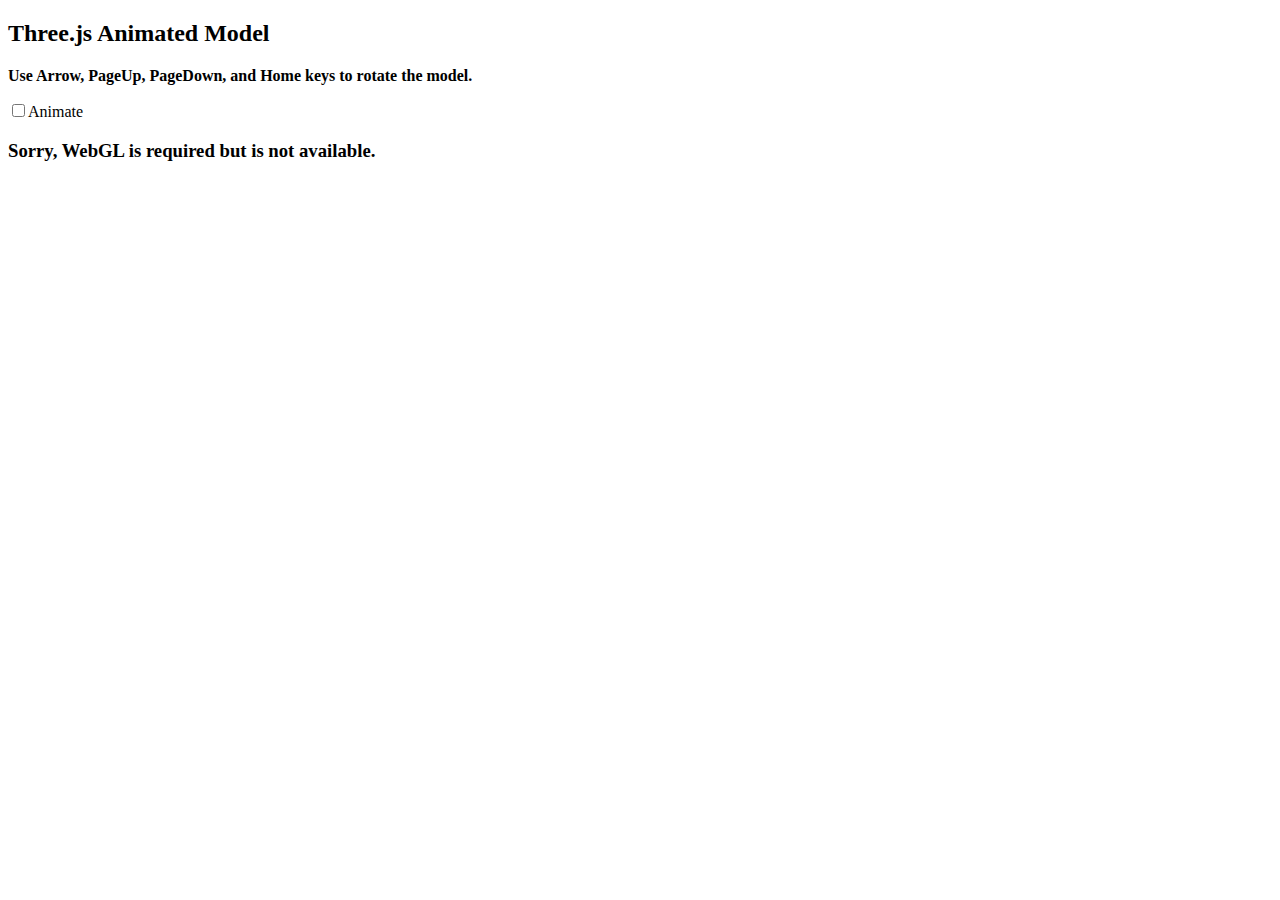
==== cmsc405P3.html @ 8eb8e9cb "starting project 3" ====
<!DOCTYPE html>
<head>
<meta charset="UTF-8">
<title>Three.js Modeling</title>
<style>
</style>
<script src="./lib/three.min.js"></script>
<script>

/* This is a starter file for experimenting with 3D animated models
 * in three.js.  The user can rotate the model using the keyboard, and
 * can turn animation on and off.  As an example, it shows  a sphere
 * rotating around a cube.
 *
 * To make your own model, add any global variables that you need for
 * animating the model, build the model in the createWorld() function,
 * and update the animation variables in the updateForFrame() function.
 *
 * For a more complex modeling example using this framework,
 * see diskworld-1.html.
 */

"use strict";

var scene, camera, renderer;  // Three.js rendering basics.

var canvas;  // The canvas on which the image is rendered.


var model;   // Contains the visible objects in the scene, but
             // not the lights or camera.  The model can be
			 // rotated using the keyboard. 

// Nodes in the scene graphs that are modified as part of the animation:
var sphereRotator;  // The sphere is a child of this object; rotating
                    // this object about the y-axis rotates the sphere.

var animating = false;  // This is set to true when an animation is running.


/*  Create the scene graph.  This function is called once, as soon as the page loads.
 *  The renderer has already been created before this function is called.
 */
function createWorld() {
    renderer.setClearColor( 0x444444 );  // Set background color (0x444444 is dark gray).
	scene = new THREE.Scene();
	
	// create a camera, sitting on the positive z-axis.  The camera is not part of the scene.
	camera = new THREE.PerspectiveCamera(45, canvas.width/canvas.height, 1, 30);
	camera.position.z = 15;
	
    // create some lights and add them to the scene.
	scene.add( new THREE.DirectionalLight( 0xffffff, 0.4 ) ); // dim light shining from above
	var viewpointLight = new THREE.DirectionalLight( 0xffffff, 0.8 );  // a light to shine in the direction the camera faces
	viewpointLight.position.set(0,0,1);  // shines down the z-axis
	scene.add(viewpointLight);
	
	// create the model 
	model = new THREE.Object3D();
	model.add( new THREE.Mesh(  // add a big cube at the origin; the cube is not animated
	    new THREE.BoxGeometry(3,3,3),
		new THREE.MeshLambertMaterial({ color: 0xff7700 })
	));
	model.add( new THREE.Mesh(  // A tall narrow cylinder on the axis of rotation
        new THREE.CylinderGeometry(0.3,0.3,8),
		new THREE.MeshLambertMaterial({ color: 0x0000AA })
	));
	var sphere = new THREE.Mesh(
	    new THREE.SphereGeometry(1,32,16),
		new THREE.MeshPhongMaterial({
		    color: "green",
			specular: 0x101010,
			shininess: 32
		})
	);
	sphere.position.x = 4;
	sphereRotator = new THREE.Object3D();
	sphereRotator.add(sphere);
	model.add(sphereRotator);

	model.rotation.set(0.2,0,0); // Tip it forward a bit, so we're not looking at it edge-on.
	
	scene.add(model);
}


/*  Render the scene.  This is called for each frame of the animation.
 */
function render() {
    renderer.render(scene, camera);
}


/*  When an animation is in progress, this function is called just before rendering each
 *  frame of the animation, to make any changes necessary in the scene graph to prepare
 *  for that frame.
 */
function updateForFrame() {
    sphereRotator.rotation.y += 0.03;
}


//--------------------------- animation support -----------------------------------

/* This function runs the animation by calling updateForFrame() then calling render().
 * Finally, it arranges for itself to be called again to do the next frame.  When the
 * value of animating is set to false, this function does not schedule the next frame,
 * so the animation stops.
 */
function doFrame() {
    if (animating) {
        updateForFrame();
        render();
        requestAnimationFrame(doFrame); 
	}
}


/* Responds when the setting of the "Animate" checkbox is changed.  This
 * function will start or stop the animation, depending on its setting.
 */
function doAnimateCheckbox() {
    var anim = document.getElementById("animate").checked;
	if (anim != animating) {
		animating = anim;
		if (animating) {
			doFrame();
		}
	}
}



//----------------------------- keyboard support ----------------------------------

/*  Responds to user's key press.  Here, it is used to rotate the model.
 */
function doKey(event) {
	var code = event.keyCode;
	var rotated = true;
	switch( code ) {
	    case 37: model.rotation.y -= 0.03;  break;    // left arrow
	    case 39: model.rotation.y +=  0.03; break;    // right arrow
	    case 38: model.rotation.x -= 0.03;  break;    // up arrow
	    case 40: model.rotation.x += 0.03;  break;    // down arrow
	    case 33: model.rotation.z -= 0.03;  break;    // page up
	    case 34: model.rotation.z += 0.03;  break;    // page down
	    case 36: model.rotation.set(0.2,0,0); break;  // home
	    default: rotated = false;
	}
	if (rotated) {
		event.preventDefault();  // Prevent keys from scrolling the page.
		if (!animating) { // (if an animation is running, no need for an extra render)
			render();
		}
	}
}



//----------------------------------------------------------------------------------

/**
 *  This init() function is called when by the onload event when the document has loaded.
 */
function init() {
	try {
	    canvas = document.getElementById("glcanvas");
		renderer = new THREE.WebGLRenderer( {
		    canvas: canvas,
		    antialias: true
		} );
	}
	catch (e) {
		document.getElementById("canvas-holder").innerHTML =
		         "<h3><b>Sorry, WebGL is required but is not available.</b><h3>";
		return;
	}
	document.addEventListener("keydown", doKey, false);
	document.getElementById("animate").checked = false;
	document.getElementById("animate").onchange = doAnimateCheckbox;
	createWorld();
	render();
}

</script>
</head>
<body onload="init()">

<h2>Three.js Animated Model</h2>

<p><b>Use Arrow, PageUp, PageDown, and Home keys to rotate the model.</b></p>

<p><label><input type="checkbox" id="animate">Animate</label>
</p>

<div id="canvas-holder">
<canvas id="glcanvas" width="500" height="500"></canvas>
</div>

</body>
</html>
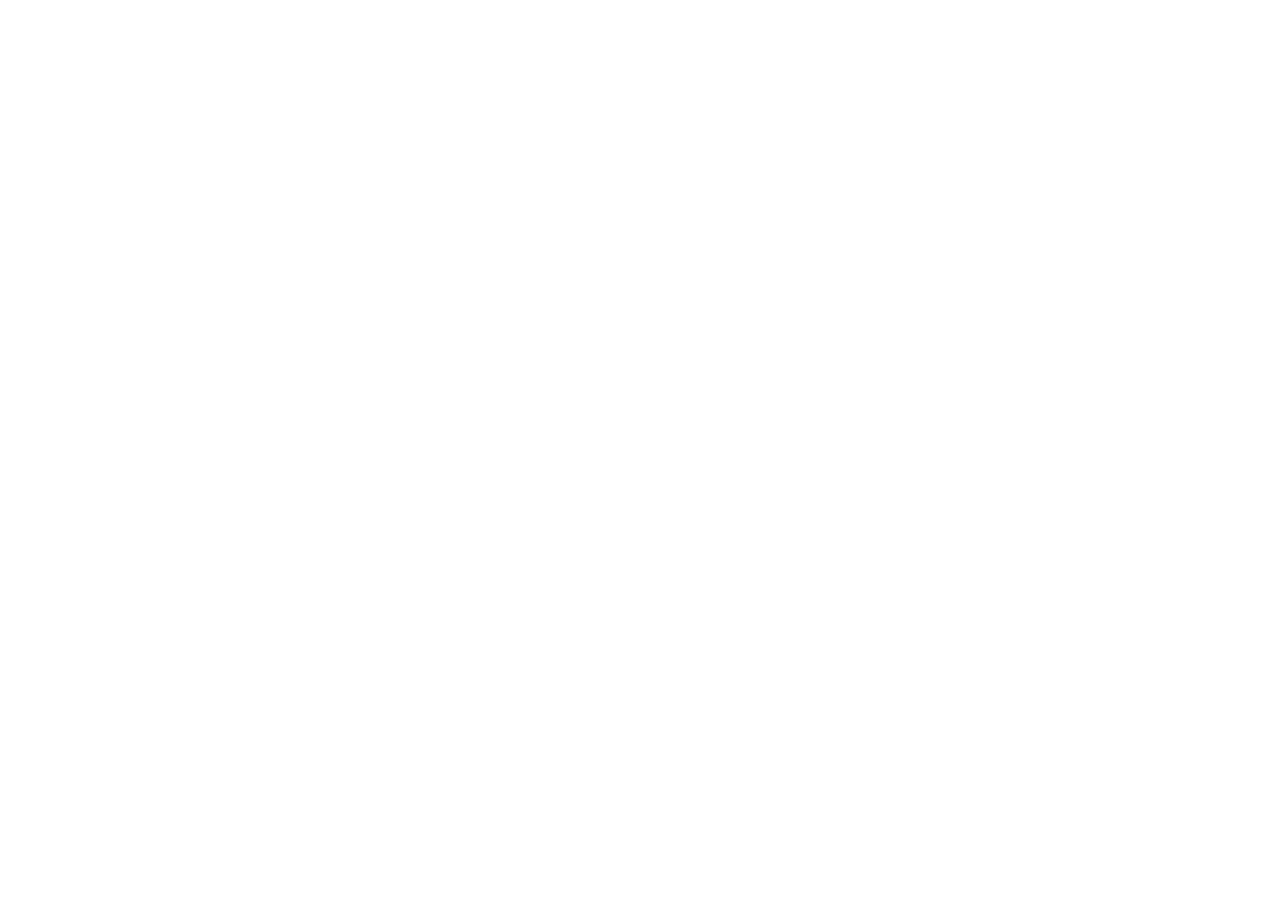
==== commit 63f0bf38: "adding sphere and cube" ====
--- a/cmsc405P3.html
+++ b/cmsc405P3.html
@@ -3,8 +3,37 @@
 <meta charset="UTF-8">
 <title>Three.js Modeling</title>
 <style>
+    html, body {
+      margin: 0;  /* Make sure that there is no margin around the canvas */
+			overflow: hidden;  /* Make sure we don't get scroll bars. */
+			position: relative;
+			font-family: Helvetica, sans-serif;
+    }
+    canvas {
+      display: block; /* The default display, inline, would add small margin below the canvas */
+    }
+    table {
+    	border-collapse: collapse;
+    	background: #292b2c;
+    	color: #fff;
+    	position: absolute;
+    }
+    table, th, td {
+    	border: 2px solid #fff;
+    }
+    th, td {
+    	padding: 6px;
+    }
+    td input {
+    	width: 100%;
+    	text-align: center;
+    }
+    td input:hover {
+    	cursor: pointer;
+    }
 </style>
 <script src="./lib/three.min.js"></script>
+<script src="./lib/TrackballControls.js"></script>
 <script>
 
 /* This is a starter file for experimenting with 3D animated models
@@ -26,68 +55,133 @@
 
 var canvas;  // The canvas on which the image is rendered.
 
-
 var model;   // Contains the visible objects in the scene, but
              // not the lights or camera.  The model can be
 			 // rotated using the keyboard. 
 
-// Nodes in the scene graphs that are modified as part of the animation:
-var sphereRotator;  // The sphere is a child of this object; rotating
-                    // this object about the y-axis rotates the sphere.
-
-var animating = false;  // This is set to true when an animation is running.
-
+var controls;  // an object of type TrackballControls, the handles roatation using the mouse.
+
+// shapes
+var cube;
+var pyramid;
+var star;
+var heart;
+var cone;
+var sphere;
+
+// var animating = false;  // This is set to true when an animation is running.
+var shapes = {
+	cube: {animation: true, count: 1, limit: 3, increasing: true},
+	pyramid: {animation: true, count: 0, limit: 100},
+	heart: {animation: true, count: 0, limit: 100},
+	star: {animation: true, count: 0, limit: 100},
+	sphere: {animation: true, count: 0, limit: 2},
+	cone: {animation: true, count: 0, limit: null}
+};
+
+var COLORS = {
+	orange: 0xFF9988, 
+	pink: 0xFFBBBB, 
+	green: 0xAAFFAA, 
+	yellow: 0xffff99, 
+	magenta: 0xff99ff, 
+	cyan: 0x99ffff
+}; 
 
 /*  Create the scene graph.  This function is called once, as soon as the page loads.
  *  The renderer has already been created before this function is called.
  */
 function createWorld() {
-    renderer.setClearColor( 0x444444 );  // Set background color (0x444444 is dark gray).
+  renderer.setClearColor(0x00000); 
 	scene = new THREE.Scene();
 	
 	// create a camera, sitting on the positive z-axis.  The camera is not part of the scene.
-	camera = new THREE.PerspectiveCamera(45, canvas.width/canvas.height, 1, 30);
-	camera.position.z = 15;
-	
-    // create some lights and add them to the scene.
-	scene.add( new THREE.DirectionalLight( 0xffffff, 0.4 ) ); // dim light shining from above
-	var viewpointLight = new THREE.DirectionalLight( 0xffffff, 0.8 );  // a light to shine in the direction the camera faces
-	viewpointLight.position.set(0,0,1);  // shines down the z-axis
-	scene.add(viewpointLight);
-	
+	// fov — Camera frustum vertical field of view.
+	// aspect — Camera frustum aspect ratio.
+	// near — Camera frustum near plane.
+	// far — Camera frustum far plane.
+
+	camera = new THREE.PerspectiveCamera(100, canvas.width / canvas.height, 1, 300);
+
+	var light = new THREE.DirectionalLight(0xffffff, 1.2);
+	light.position.set(10, 6, 10);
+	camera.position.set(10, 6, 10);
+	camera.lookAt(scene.position);
+	camera.add(light);
+	scene.add(camera);
+
 	// create the model 
 	model = new THREE.Object3D();
-	model.add( new THREE.Mesh(  // add a big cube at the origin; the cube is not animated
-	    new THREE.BoxGeometry(3,3,3),
-		new THREE.MeshLambertMaterial({ color: 0xff7700 })
-	));
-	model.add( new THREE.Mesh(  // A tall narrow cylinder on the axis of rotation
-        new THREE.CylinderGeometry(0.3,0.3,8),
-		new THREE.MeshLambertMaterial({ color: 0x0000AA })
-	));
-	var sphere = new THREE.Mesh(
-	    new THREE.SphereGeometry(1,32,16),
+
+	cube = cube();
+	sphere = sphere();
+
+	// add shapes to model
+	// create axes - x:red, y:green, z:blue
+	model.add(new THREE.AxisHelper(5));
+	model.add(cube);
+	model.add(sphere);
+		
+	scene.add(model);
+}
+
+function threeD(shape) {
+	var threeD = new THREE.Object3D();
+	return threeD.add(shape);
+}
+
+function heart() {
+
+}
+
+function cube() {
+	var shape = new THREE.Mesh(
+	  new THREE.BoxGeometry(1, 1, 1),
 		new THREE.MeshPhongMaterial({
-		    color: "green",
-			specular: 0x101010,
-			shininess: 32
+			color: COLORS.magenta
 		})
 	);
-	sphere.position.x = 4;
-	sphereRotator = new THREE.Object3D();
-	sphereRotator.add(sphere);
-	model.add(sphereRotator);
-
-	model.rotation.set(0.2,0,0); // Tip it forward a bit, so we're not looking at it edge-on.
+
+	return threeD(shape);
+}
+
+function pyramid() {
+	return threeD(shape);
+}
+
+function star() {
+	return threeD(shape);
+}
+
+function pyramid() {
+	return threeD(shape);
+}
+
+function cone() {
+	return threeD(shape);
+}
+
+// https://github.com/mrdoob/three.js/blob/master/examples/webgl_lights_pointlights.html
+function sphere() {
+	var shape = new THREE.Mesh(
+    new THREE.SphereGeometry(0.5, 16, 8),
+		new THREE.MeshBasicMaterial({
+			color: COLORS.cyan
+		})
+	);
+
+	var light = new THREE.PointLight(COLORS.cyan, 1, 50);
 	
-	scene.add(model);
-}
-
+	light.add(shape);
+	light.position.z = shapes.sphere.count;
+
+	return light;
+}
 
 /*  Render the scene.  This is called for each frame of the animation.
  */
 function render() {
-    renderer.render(scene, camera);
+  renderer.render(scene, camera);
 }
 
 
@@ -96,9 +190,33 @@
  *  for that frame.
  */
 function updateForFrame() {
-    sphereRotator.rotation.y += 0.03;
-}
-
+	if(shapes.sphere.animation) {
+	  sphere.position.z = Math.cos(shapes.sphere.count * Math.PI) * 8;
+	  sphere.position.x = Math.sin(shapes.sphere.count * Math.PI) * 8;
+	 	shapes.sphere.count += 0.01; 
+	 	if(shapes.sphere.count === shapes.sphere.limit) {
+	 		shapes.sphere.count = 0; 
+	 	}
+	}
+
+	if(shapes.cube.animation) {
+		cube.scale.set(shapes.cube.count, shapes.cube.count, shapes.cube.count);
+		
+		if(shapes.cube.count <= 1) {
+			shapes.cube.increasing = true;
+		}
+
+		if(shapes.cube.count >= shapes.cube.limit) {
+			shapes.cube.increasing = false;
+		}
+
+		if(shapes.cube.increasing) {
+			shapes.cube.count += 0.01;
+		}else {
+			shapes.cube.count -= 0.01;
+		}
+	}
+}
 
 //--------------------------- animation support -----------------------------------
 
@@ -108,54 +226,32 @@
  * so the animation stops.
  */
 function doFrame() {
-    if (animating) {
-        updateForFrame();
-        render();
-        requestAnimationFrame(doFrame); 
-	}
-}
-
-
-/* Responds when the setting of the "Animate" checkbox is changed.  This
- * function will start or stop the animation, depending on its setting.
- */
-function doAnimateCheckbox() {
-    var anim = document.getElementById("animate").checked;
-	if (anim != animating) {
-		animating = anim;
-		if (animating) {
-			doFrame();
+	updateForFrame();
+	controls.update();
+	render();
+	requestAnimationFrame(doFrame); 
+}
+
+function handleAnimationSwitch() {
+	for(var shape in shapes) {
+		if(shape === this.name) {
+			shapes[shape].animation = this.value === 'on' ? true : false;
 		}
-	}
-}
-
-
-
-//----------------------------- keyboard support ----------------------------------
-
-/*  Responds to user's key press.  Here, it is used to rotate the model.
- */
-function doKey(event) {
-	var code = event.keyCode;
-	var rotated = true;
-	switch( code ) {
-	    case 37: model.rotation.y -= 0.03;  break;    // left arrow
-	    case 39: model.rotation.y +=  0.03; break;    // right arrow
-	    case 38: model.rotation.x -= 0.03;  break;    // up arrow
-	    case 40: model.rotation.x += 0.03;  break;    // down arrow
-	    case 33: model.rotation.z -= 0.03;  break;    // page up
-	    case 34: model.rotation.z += 0.03;  break;    // page down
-	    case 36: model.rotation.set(0.2,0,0); break;  // home
-	    default: rotated = false;
-	}
-	if (rotated) {
-		event.preventDefault();  // Prevent keys from scrolling the page.
-		if (!animating) { // (if an animation is running, no need for an extra render)
-			render();
-		}
-	}
-}
-
+		console.log("name: " + shape + ", animation: " + shapes[shape].animation);
+	}
+}
+
+//----------------------- respond to window resizing -------------------------------
+
+/* When the window is resized, we need to adjust the aspect ratio of the camera.
+ * We also need to reset the size of the canvas that used by the renderer to
+ * match the new size of the window.
+ */
+ function doResize() {
+   camera.aspect = window.innerWidth / window.innerHeight;
+   camera.updateProjectionMatrix(); // Need to call this for the change in aspect to take effect.
+   renderer.setSize(window.innerWidth, window.innerHeight);
+ }
 
 
 //----------------------------------------------------------------------------------
@@ -165,38 +261,75 @@
  */
 function init() {
 	try {
-	    canvas = document.getElementById("glcanvas");
 		renderer = new THREE.WebGLRenderer( {
-		    canvas: canvas,
-		    antialias: true
-		} );
-	}
-	catch (e) {
+	    antialias: true
+		});
+	}catch (e) {
 		document.getElementById("canvas-holder").innerHTML =
 		         "<h3><b>Sorry, WebGL is required but is not available.</b><h3>";
 		return;
 	}
-	document.addEventListener("keydown", doKey, false);
-	document.getElementById("animate").checked = false;
-	document.getElementById("animate").onchange = doAnimateCheckbox;
+
+	canvas = renderer.domElement;
+	renderer.setSize(window.innerWidth, window.innerHeight);
+	window.addEventListener("resize", doResize, false); //Set up handler for resize event
+	document.body.appendChild(canvas);
+
+	var buttons = document.querySelectorAll('input[type=radio]');
+
+	for(var i = 0; i < buttons.length; i++) {
+		buttons[i].onclick = handleAnimationSwitch;
+	}
+		
 	createWorld();
-	render();
+	controls = new THREE.TrackballControls(camera, canvas);
+	controls.noPan = true;
+	controls.noZoom = true;
+	requestAnimationFrame(doFrame);  // Start the animation.
 }
 
 </script>
 </head>
 <body onload="init()">
-
-<h2>Three.js Animated Model</h2>
-
-<p><b>Use Arrow, PageUp, PageDown, and Home keys to rotate the model.</b></p>
-
-<p><label><input type="checkbox" id="animate">Animate</label>
-</p>
-
-<div id="canvas-holder">
-<canvas id="glcanvas" width="500" height="500"></canvas>
-</div>
-
+	<table id="animation">
+		<tr>
+			<th colspan="3">Animation</th>
+		</tr>
+		<tr>
+			<th>Object</th>
+			<th>On</th>
+			<th>Off</th>
+		</tr>
+		<tr>
+			<td>Cube</td>
+			<td><input type="radio" name="cube" value="on" checked="checked" /></td>
+			<td><input type="radio" name="cube" value="off" /></td>
+		</tr>
+		<tr>
+			<td>Pyramid</td>
+			<td><input type="radio" name="pyramid" value="on" checked="checked" /></td>
+			<td><input type="radio" name="pyramid" value="off" /></td>
+		</tr>
+		<tr>
+			<td>Heart</td>
+			<td><input type="radio" name="heart" value="on" checked="checked" /></td>
+			<td><input type="radio" name="heart" value="off" /></td>
+		</tr>
+		<tr>
+			<td>Star</td>
+			<td><input type="radio" name="star" value="on" checked="checked" /></td>
+			<td><input type="radio" name="star" value="off" /></td>
+		</tr>
+		<tr>
+			<td>Sphere</td>
+			<td><input type="radio" name="sphere" value="on" checked="checked" /></td>
+			<td><input type="radio" name="sphere" value="off" /></td>
+		</tr>
+		<tr>
+			<td>Cone</td>
+			<td><input type="radio" name="cone" value="on" checked="checked" /></td>
+			<td><input type="radio" name="cone" value="off" /></td>
+		</tr>
+	</table>
 </body>
 </html>
